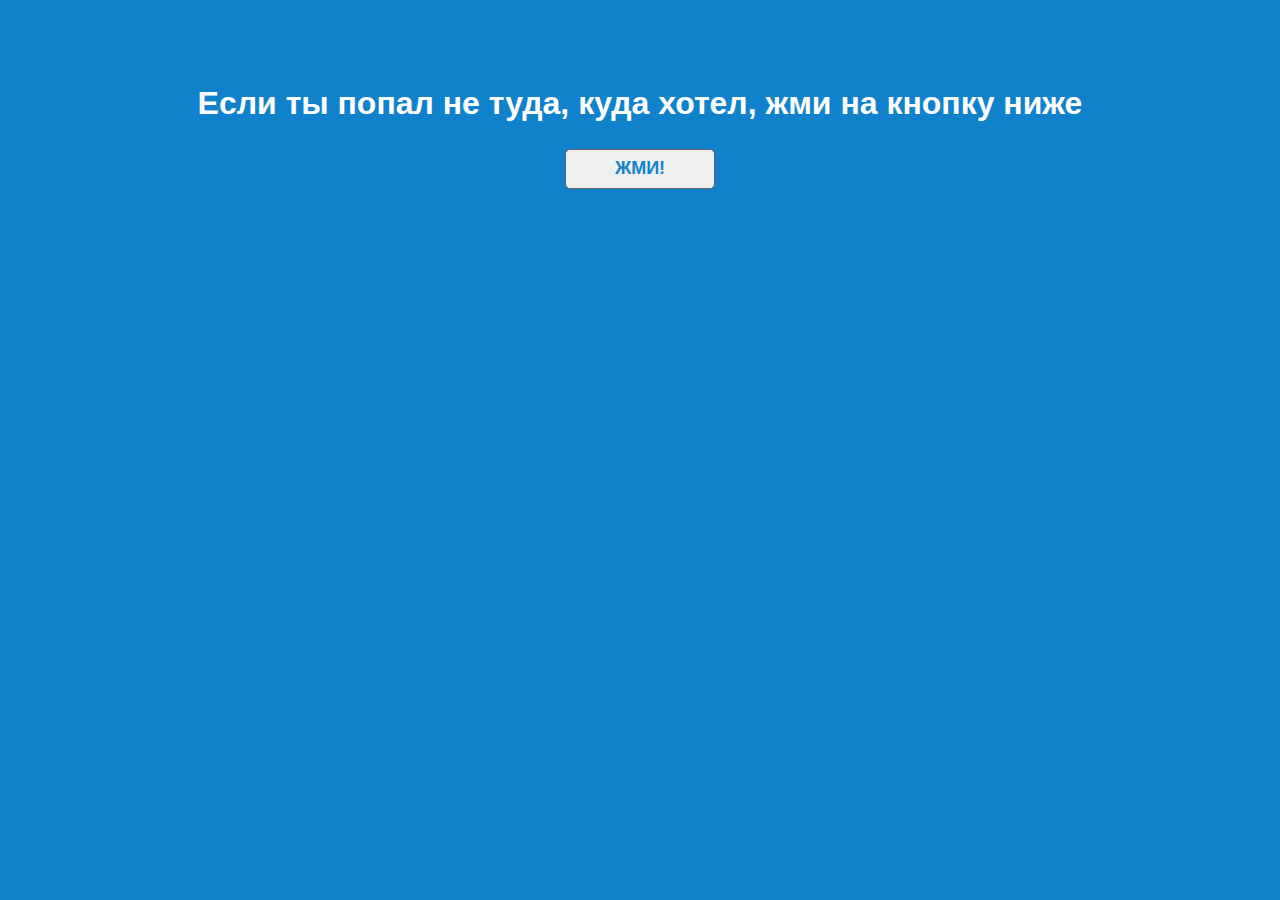
==== index.html @ 2abf068d "little update" ====
<!DOCTYPE html>
<html lang="ru">
<head>
    <meta charset="UTF-8">
    <meta http-equiv="X-UA-Compatible" content="IE=edge">
    <meta name="viewport" content="width=device-width, initial-scale=1.0">
    <link rel='stylesheet' href='index.css'>
    <title>Главная</title>
</head>
<body>
    <h1>Если ты попал не туда, куда хотел, жми на кнопку ниже</h1>
    <button onclick="window.location.href = '/task_shp/task1'">ЖМИ!</button>
</body>
</html>
---- index.css ----
body {
    margin: 0px;
    padding: 5% 0px;
    background-color: #1082cc;
    color: #fff;
    display: flex;
    flex-direction: column;
    align-items: center;
    font-family: "Comic Sans MS", sans-serif;
}
button {
    margin: 5px;
    font-family: "Comic Sans MS", sans-serif;
    font-size: 18px;
    font-weight: bold;
    width: 150px;
    min-height: 40px;
    border-radius: 5px;
    border: solid 1px #666;
    background-color: #efefef;
    color: #1082cc;
    cursor: pointer;
}
h1 {
    text-align: center;
    width: 100%;
}
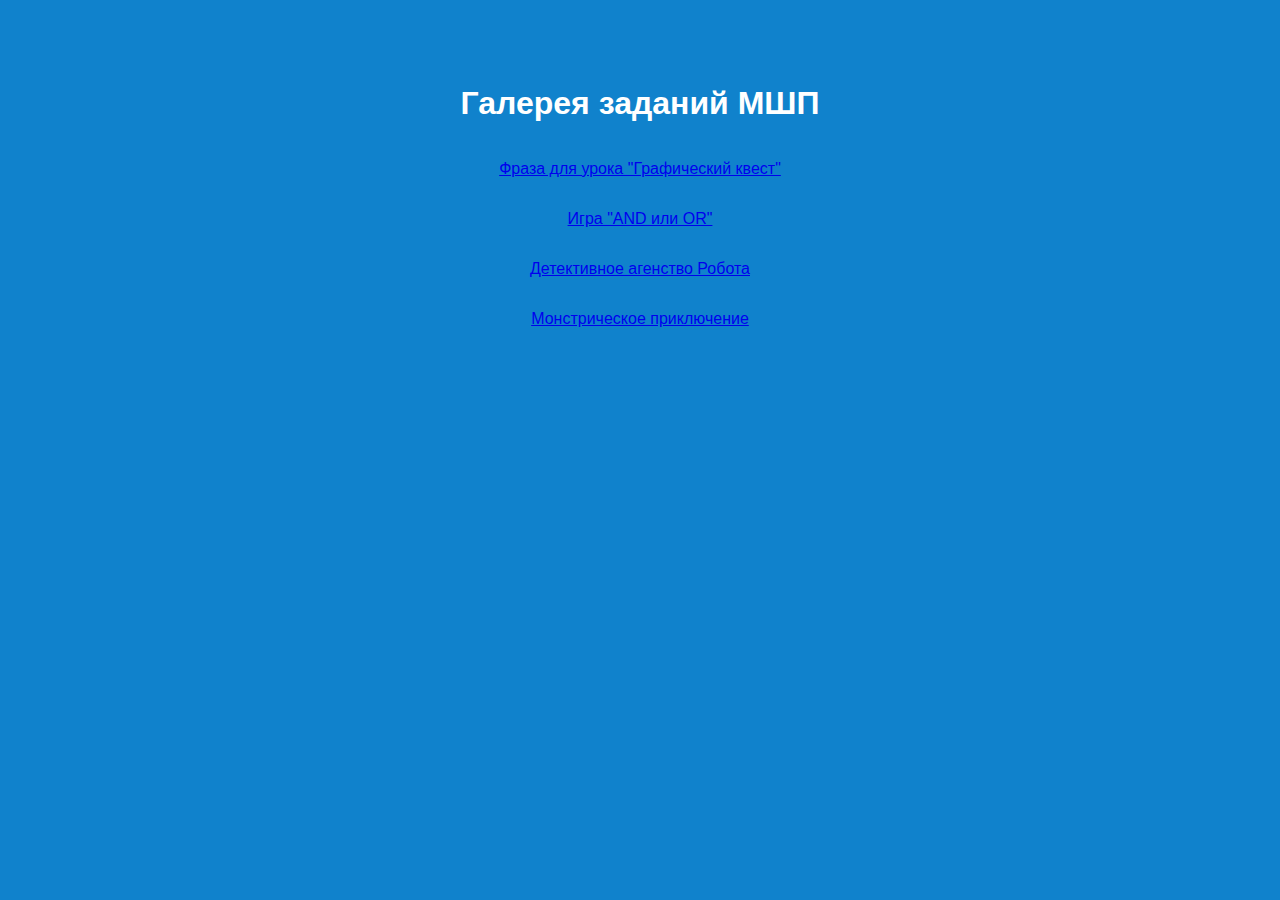
==== commit e7fcb7f6: "Update index.html" ====
--- a/index.html
+++ b/index.html
@@ -8,7 +8,10 @@
     <title>Главная</title>
 </head>
 <body>
-    <h1>Если ты попал не туда, куда хотел, жми на кнопку ниже</h1>
-    <button onclick="window.location.href = '/task_shp/task1'">ЖМИ!</button>
+    <h1>Галерея заданий МШП</h1>
+    <p><a href="/basics/task1">Фраза для урока "Графический квест"</a></p>
+    <p><a href="/basics/task2">Игра "AND или OR"</a></p>
+    <p><a href="/basics/task3">Детективное агенство Робота</a></p>
+    <p><a href="/basics/task4">Монстрическое приключение</a></p>
 </body>
 </html>
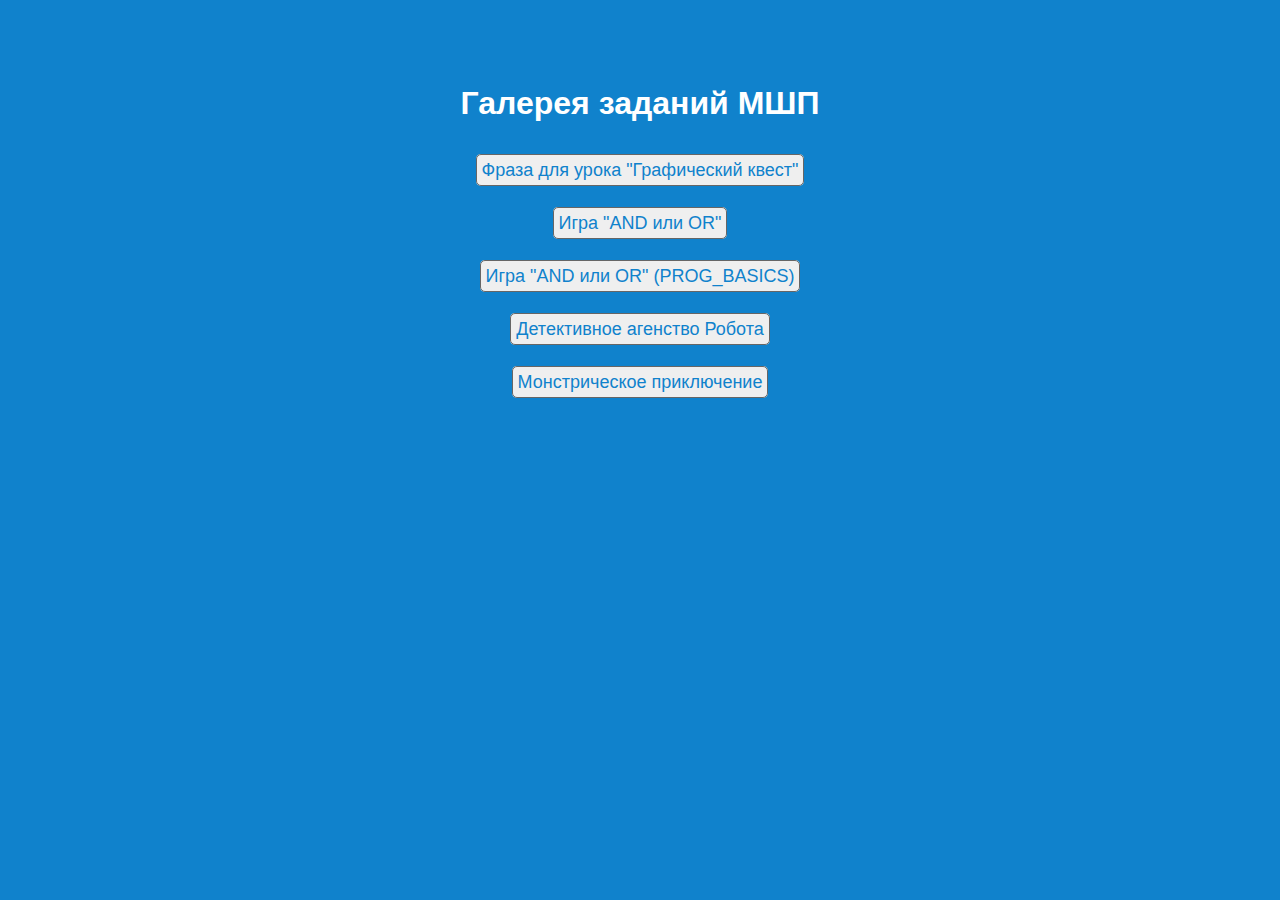
==== commit b42c672e: "addition for prog_basics" ====
--- a/index.html
+++ b/index.html
@@ -9,9 +9,10 @@
 </head>
 <body>
     <h1>Галерея заданий МШП</h1>
-    <p><a href="/basics/task1">Фраза для урока "Графический квест"</a></p>
-    <p><a href="/basics/task2">Игра "AND или OR"</a></p>
-    <p><a href="/basics/task3">Детективное агенство Робота</a></p>
-    <p><a href="/basics/task4">Монстрическое приключение</a></p>
+    <p><a href="task1/">Фраза для урока "Графический квест"</a></p>
+    <p><a href="task2/">Игра "AND или OR"</a></p>
+    <p><a href="pb_task1/">Игра "AND или OR" (PROG_BASICS)</a></p>
+    <p><a href="task3/">Детективное агенство Робота</a></p>
+    <p><a href="task4/">Монстрическое приключение</a></p>
 </body>
 </html>
--- a/index.css
+++ b/index.css
@@ -8,18 +8,19 @@
     align-items: center;
     font-family: "Comic Sans MS", sans-serif;
 }
-button {
-    margin: 5px;
+a {
+    padding: 5px;
     font-family: "Comic Sans MS", sans-serif;
-    font-size: 18px;
-    font-weight: bold;
-    width: 150px;
-    min-height: 40px;
+    font-size: large;
     border-radius: 5px;
     border: solid 1px #666;
     background-color: #efefef;
     color: #1082cc;
     cursor: pointer;
+    text-decoration: none;
+}
+a:visited {
+    color: #1082cc;
 }
 h1 {
     text-align: center;
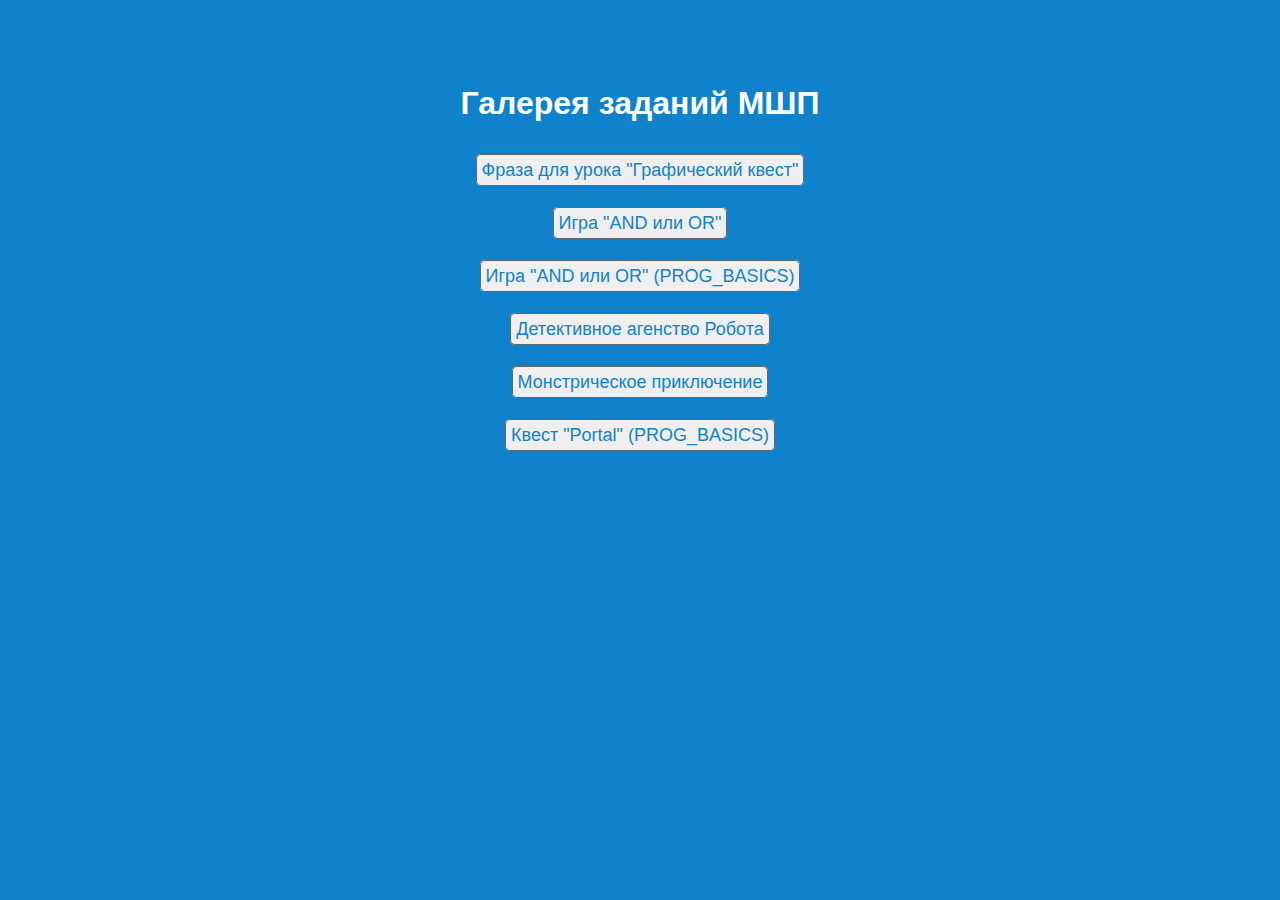
==== commit 6bd588f3: "add pb_task2" ====
--- a/index.html
+++ b/index.html
@@ -4,6 +4,7 @@
     <meta charset="UTF-8">
     <meta http-equiv="X-UA-Compatible" content="IE=edge">
     <meta name="viewport" content="width=device-width, initial-scale=1.0">
+    <link rel="icon" href="favicon.ico">
     <link rel='stylesheet' href='index.css'>
     <title>Главная</title>
 </head>
@@ -14,5 +15,6 @@
     <p><a href="pb_task1/">Игра "AND или OR" (PROG_BASICS)</a></p>
     <p><a href="task3/">Детективное агенство Робота</a></p>
     <p><a href="task4/">Монстрическое приключение</a></p>
+    <p><a href="pb_task2/">Квест "Portal" (PROG_BASICS)</a></p>
 </body>
 </html>
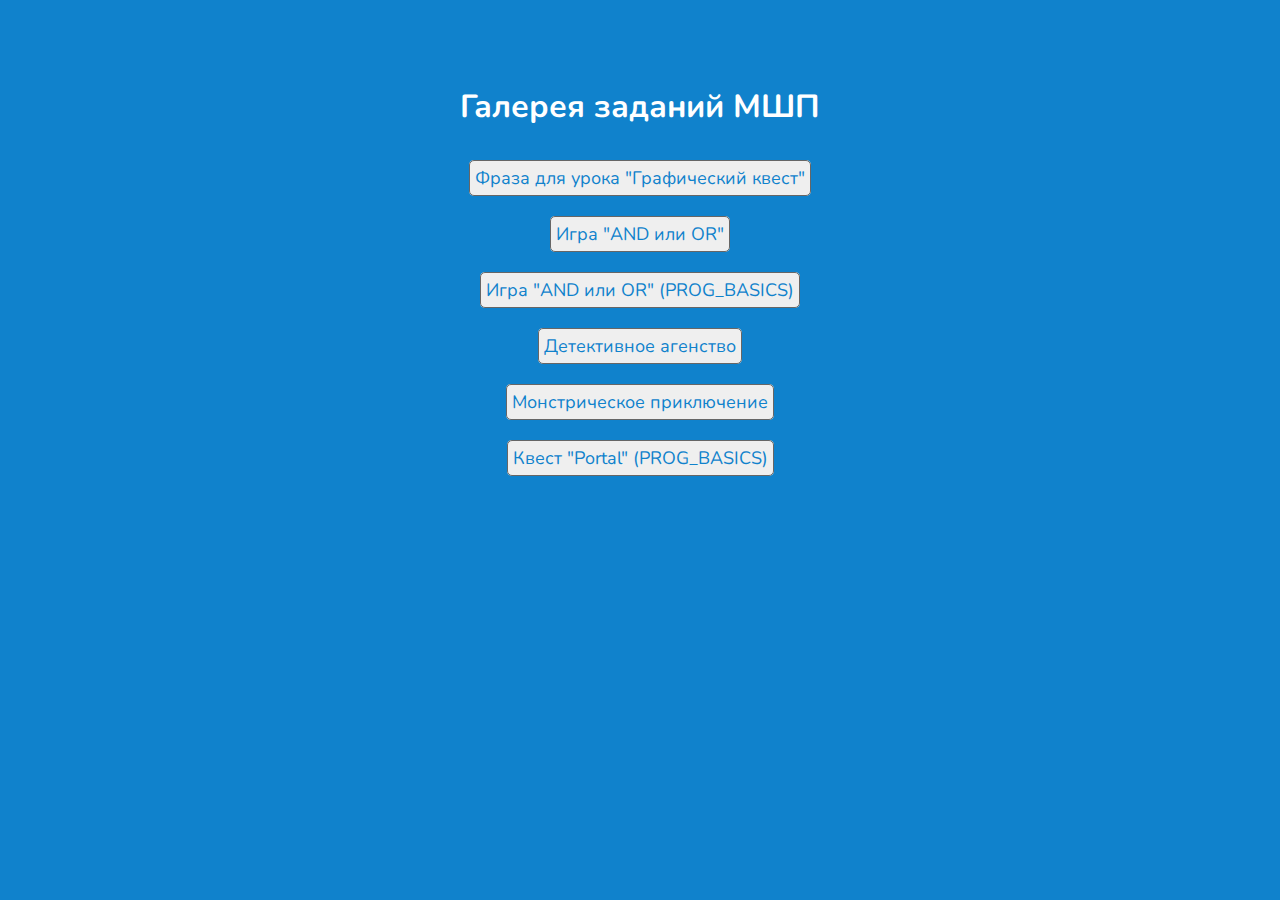
==== commit fe1c4f05: "update captures and fonts" ====
--- a/index.html
+++ b/index.html
@@ -13,7 +13,7 @@
     <p><a href="task1/">Фраза для урока "Графический квест"</a></p>
     <p><a href="task2/">Игра "AND или OR"</a></p>
     <p><a href="pb_task1/">Игра "AND или OR" (PROG_BASICS)</a></p>
-    <p><a href="task3/">Детективное агенство Робота</a></p>
+    <p><a href="task3/">Детективное агенство</a></p>
     <p><a href="task4/">Монстрическое приключение</a></p>
     <p><a href="pb_task2/">Квест "Portal" (PROG_BASICS)</a></p>
 </body>
--- a/index.css
+++ b/index.css
@@ -1,3 +1,18 @@
+@font-face {
+    font-family: "Nunito";
+    src: url(fonts/Nunito.ttf);
+    font-style: normal;
+}
+@font-face {
+    font-family: "Nunito";
+    src: url(fonts/Nunito-Italic.ttf);
+    font-style: italic;
+}
+/* шрифт */
+* {
+    font-family: "Nunito", Verdana, sans-serif;
+}
+
 body {
     margin: 0px;
     padding: 5% 0px;
@@ -6,11 +21,9 @@
     display: flex;
     flex-direction: column;
     align-items: center;
-    font-family: "Comic Sans MS", sans-serif;
 }
 a {
     padding: 5px;
-    font-family: "Comic Sans MS", sans-serif;
     font-size: large;
     border-radius: 5px;
     border: solid 1px #666;
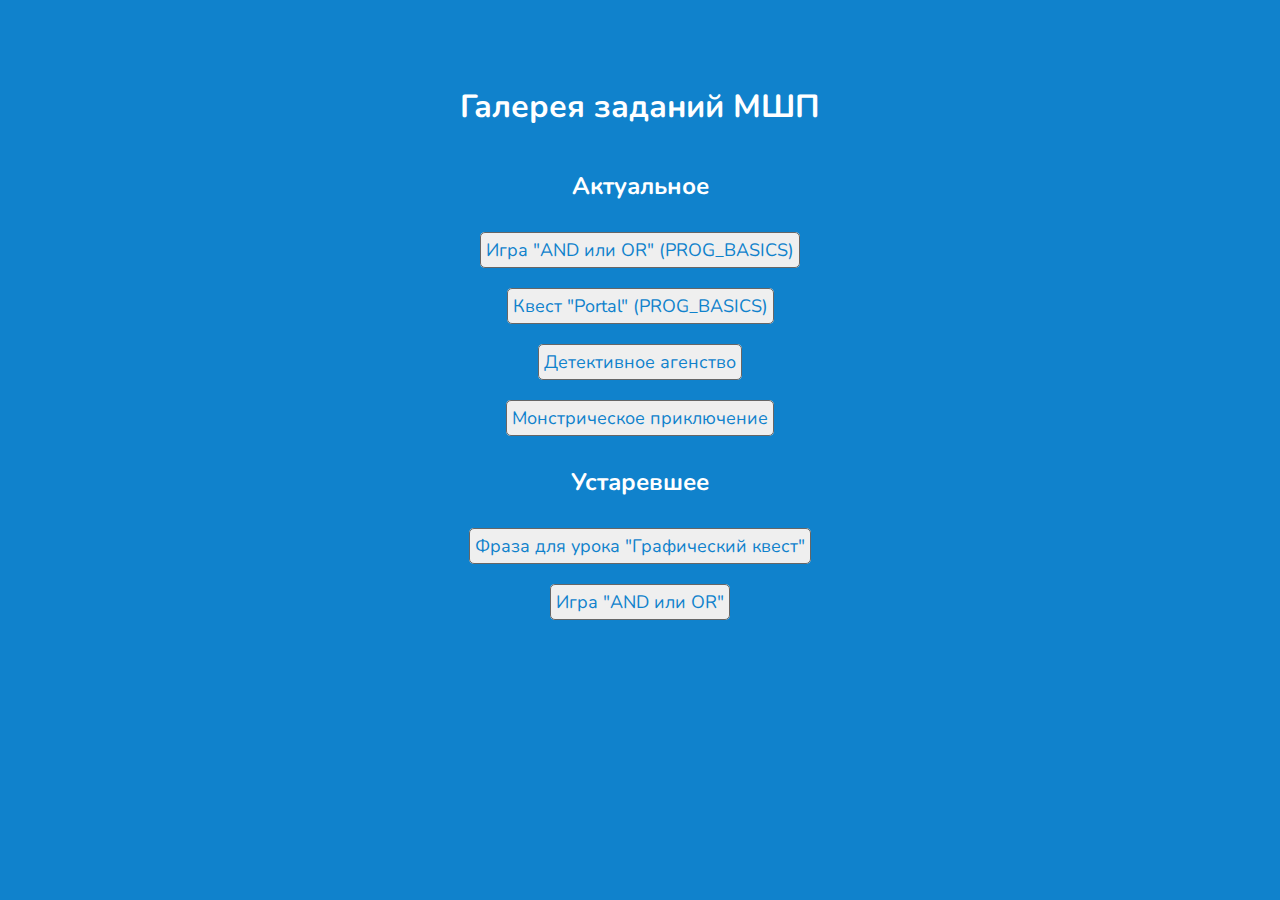
==== commit 3a4d57e2: "fix main page" ====
--- a/index.html
+++ b/index.html
@@ -10,11 +10,15 @@
 </head>
 <body>
     <h1>Галерея заданий МШП</h1>
+
+    <h2>Актуальное</h2>
+    <p><a href="pb_task1/">Игра "AND или OR" (PROG_BASICS)</a></p>
+    <p><a href="pb_task2/">Квест "Portal" (PROG_BASICS)</a></p>
+    <p><a href="task3/">Детективное агенство</a></p>
+    <p><a href="task4/">Монстрическое приключение</a></p>
+
+    <h2>Устаревшее</h2>
     <p><a href="task1/">Фраза для урока "Графический квест"</a></p>
     <p><a href="task2/">Игра "AND или OR"</a></p>
-    <p><a href="pb_task1/">Игра "AND или OR" (PROG_BASICS)</a></p>
-    <p><a href="task3/">Детективное агенство</a></p>
-    <p><a href="task4/">Монстрическое приключение</a></p>
-    <p><a href="pb_task2/">Квест "Portal" (PROG_BASICS)</a></p>
 </body>
 </html>
--- a/index.css
+++ b/index.css
@@ -1,14 +1,4 @@
-@font-face {
-    font-family: "Nunito";
-    src: url(fonts/Nunito.ttf);
-    font-style: normal;
-}
-@font-face {
-    font-family: "Nunito";
-    src: url(fonts/Nunito-Italic.ttf);
-    font-style: italic;
-}
-/* шрифт */
+@import url('https://fonts.googleapis.com/css2?family=Nunito:wght@400;700&display=swap');
 * {
     font-family: "Nunito", Verdana, sans-serif;
 }
